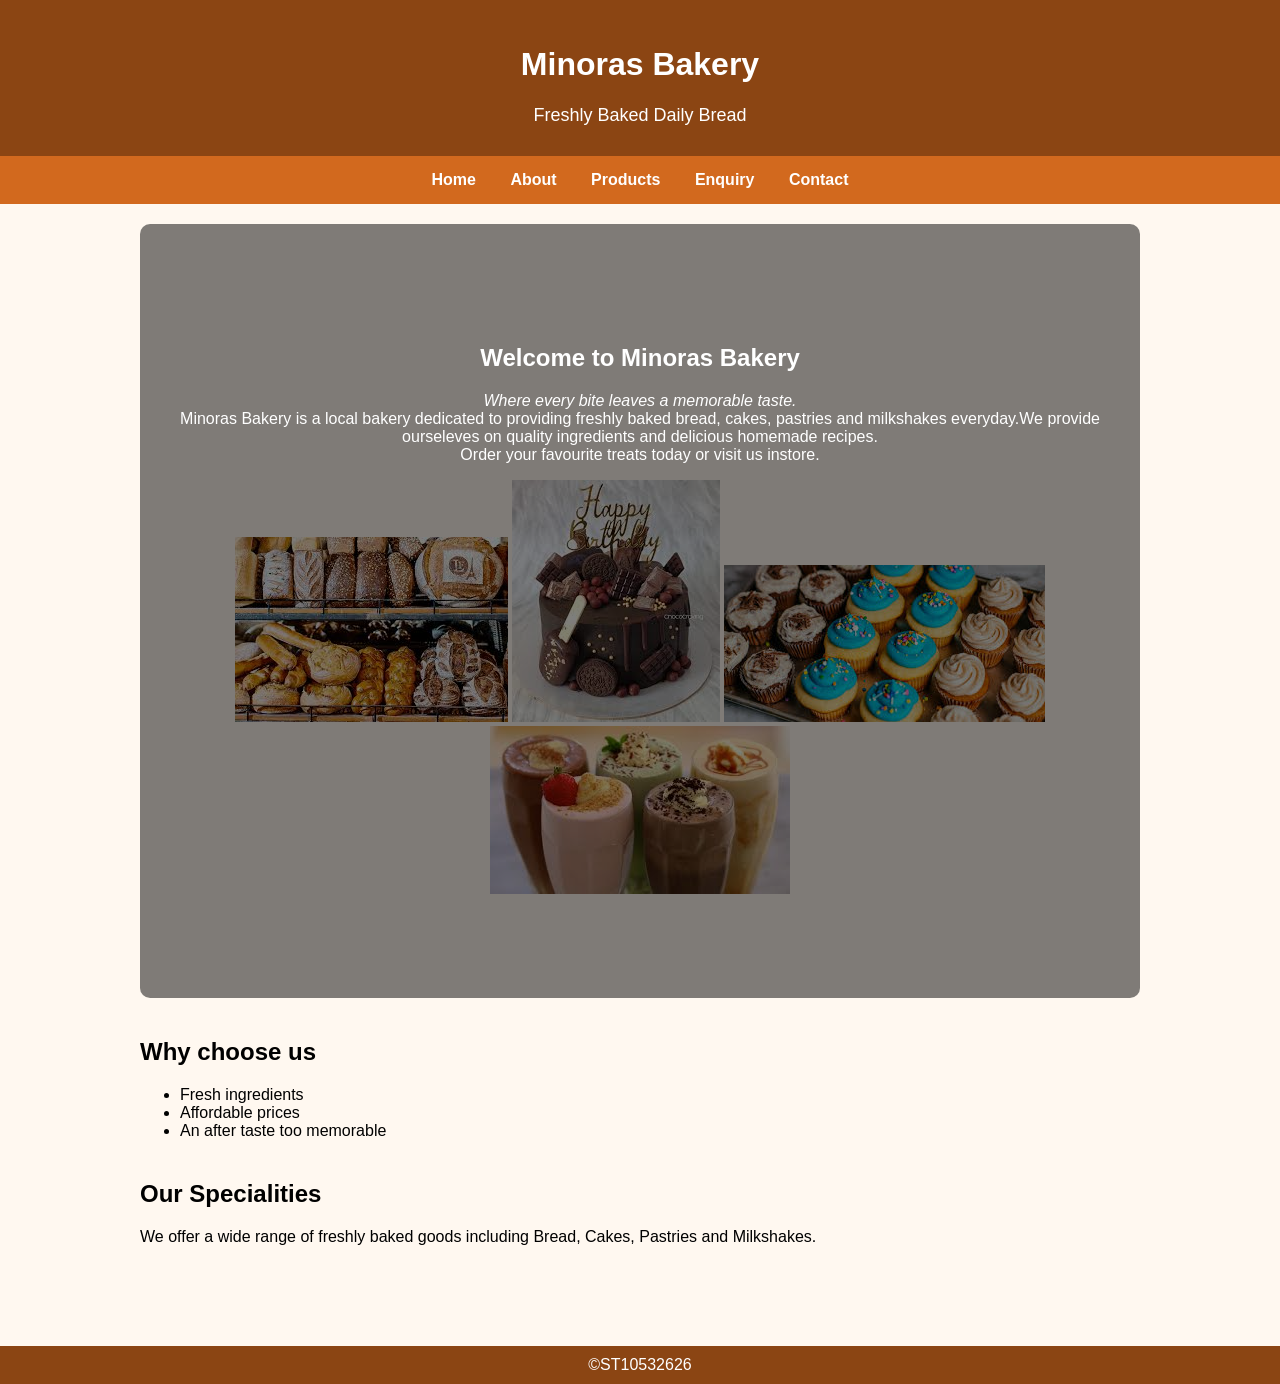
==== MyWebsite/Documents/index.html @ 29f4a7da "Add files via upload" ====
<!DOCTYPE html>
<html>
    <head>
        <title>Minoras Bakery</title>
        <link rel="stylesheet" href="styles.css">
    </head>
    <body>
        <header>
            <h1>Minoras Bakery</h1>
            <p>Freshly Baked Daily Bread</p>
        </header>
        <nav>                                                                           <!--this is the navigation menu-->
            <a href="index.html">Home</a>                                           
            <a href="about.html">About</a>
            <a href="services.html">Products</a>
            <a href="enquiry.html">Enquiry</a>
            <a href="contact.html">Contact</a>
        </nav>
        <main>                                                                          <!--this is the index.html(homepage)-->
            <section class="hero">
                <h2>Welcome to Minoras Bakery</h2>
                <p class="slogan"><em>Where every bite leaves a memorable taste.</em><br>Minoras Bakery is a local bakery dedicated to providing freshly baked bread, cakes, pastries and milkshakes everyday.We provide ourseleves on quality ingredients and delicious homemade recipes.<br>Order your favourite treats today or visit us instore.</p>
            
                <img src="images/bread-artisan.jpg">
                <img src="images/cake-day.jpg">
                <img src="images/cup-day.jpg">
                <img src="images/milk-day.jpg">
            </section>
            <section>
                <h2>Why choose us</h2>
                <ul>
                    <li>Fresh ingredients</li>
                    <li>Affordable prices</li>
                    <li>An after taste too memorable</li>
                </ul>
            </section>
            <section>
                <h2>Our Specialities</h2>
                <p>We offer a wide range of freshly baked goods including Bread, Cakes, Pastries and Milkshakes.</p>
             </section>
        </main>
        <footer> &COPY;ST10532626</footer>
    </body>
</html>
---- MyWebsite/Documents/styles.css ----
body {
    font-family: Arial, sans-serif;
    margin: 0;
    background-color: #fff8f0;
}

/* Header */
header {
    background-color: #8B4513;
    color: white;
    text-align: center;
    padding: 25px;
}

header p {
    margin: 5px;
    font-size: 18px;
}

/* Navigation */
nav {
    background-color: #d2691e;
    padding: 15px;
    text-align: center;
}

nav a {
    color: white;
    margin: 15px;
    text-decoration: none;
    font-weight: bold;
    transition: 0.3s;
}

nav a:hover {
    color: #ffe4c4;
}

/* Main layout */
main {
    max-width: 1000px;
    margin: auto;
    padding: 20px;
}

/* Sections */
section {
    margin-bottom: 40px;
}

/* Hero */
.hero {
    text-align: center;
}

.hero {
    background-image: url("../images/bread-artisan.jpg");
    background-size: cover;
    background-position: center;
    color: white;
    padding: 100px 20px;
    text-align: center;
    border-radius: 10px;
    position: relative;
} 


.hero::before {                                                          
    content: "";
    position: absolute;
    top: 0;
    left: 0;
    right: 0;
    bottom: 0;
    background: rgba(0,0,0,0.5);
    border-radius: 10px;
}

.hero h2, .hero p {
    position: relative;
    z-index: 1;
}

/* Products grid */
.products {
    display: flex;
    gap: 20px;
    flex-wrap: wrap;
    justify-content: center;
}

.card {
    background: white;
    width: 250px;
    padding: 15px;
    border-radius: 10px;
    box-shadow: 0 4px 8px rgba(0,0,0,0.1);
    text-align: center;
    transition: transform 0.3s;
}

.card:hover {
    transform: scale(1.05);
}

.card img {
    width: 100%;
    border-radius: 10px;
}

/* Forms */
form {
    max-width: 400px;
    margin: auto;
}

input, textarea {
    width: 100%;
    padding: 8px;
    border-radius: 5px;
    border: 1px solid #ccc;
}

button {
    background-color: #8B4513;
    color: white;
    padding: 10px;
    border: none;
    border-radius: 5px;
    cursor: pointer;
    transition: 0.3s;
}

button:hover {
    background-color: #d2691e;
}

/* Footer */
footer {
    background-color: #8B4513;
    color: white;
    text-align: center;
    padding: 10px;
    margin-top: 40px;
}

/* About intro layout */
.about-intro {
    display: flex;
    align-items: center;
    gap: 30px;
    flex-wrap: wrap;
}

.about-text {
    flex: 1;
}

.about-image img {
    width: 100%;
    max-width: 400px;
    border-radius: 10px;
}

/* Mission & Vision side-by-side */
.about-info {
    display: flex;
    gap: 20px;
    margin-top: 30px;
    flex-wrap: wrap;
}

.about-info div {
    flex: 1;
    background: white;
    padding: 15px;
    border-radius: 10px;
    box-shadow: 0 4px 8px rgba(0,0,0,0.1);
}
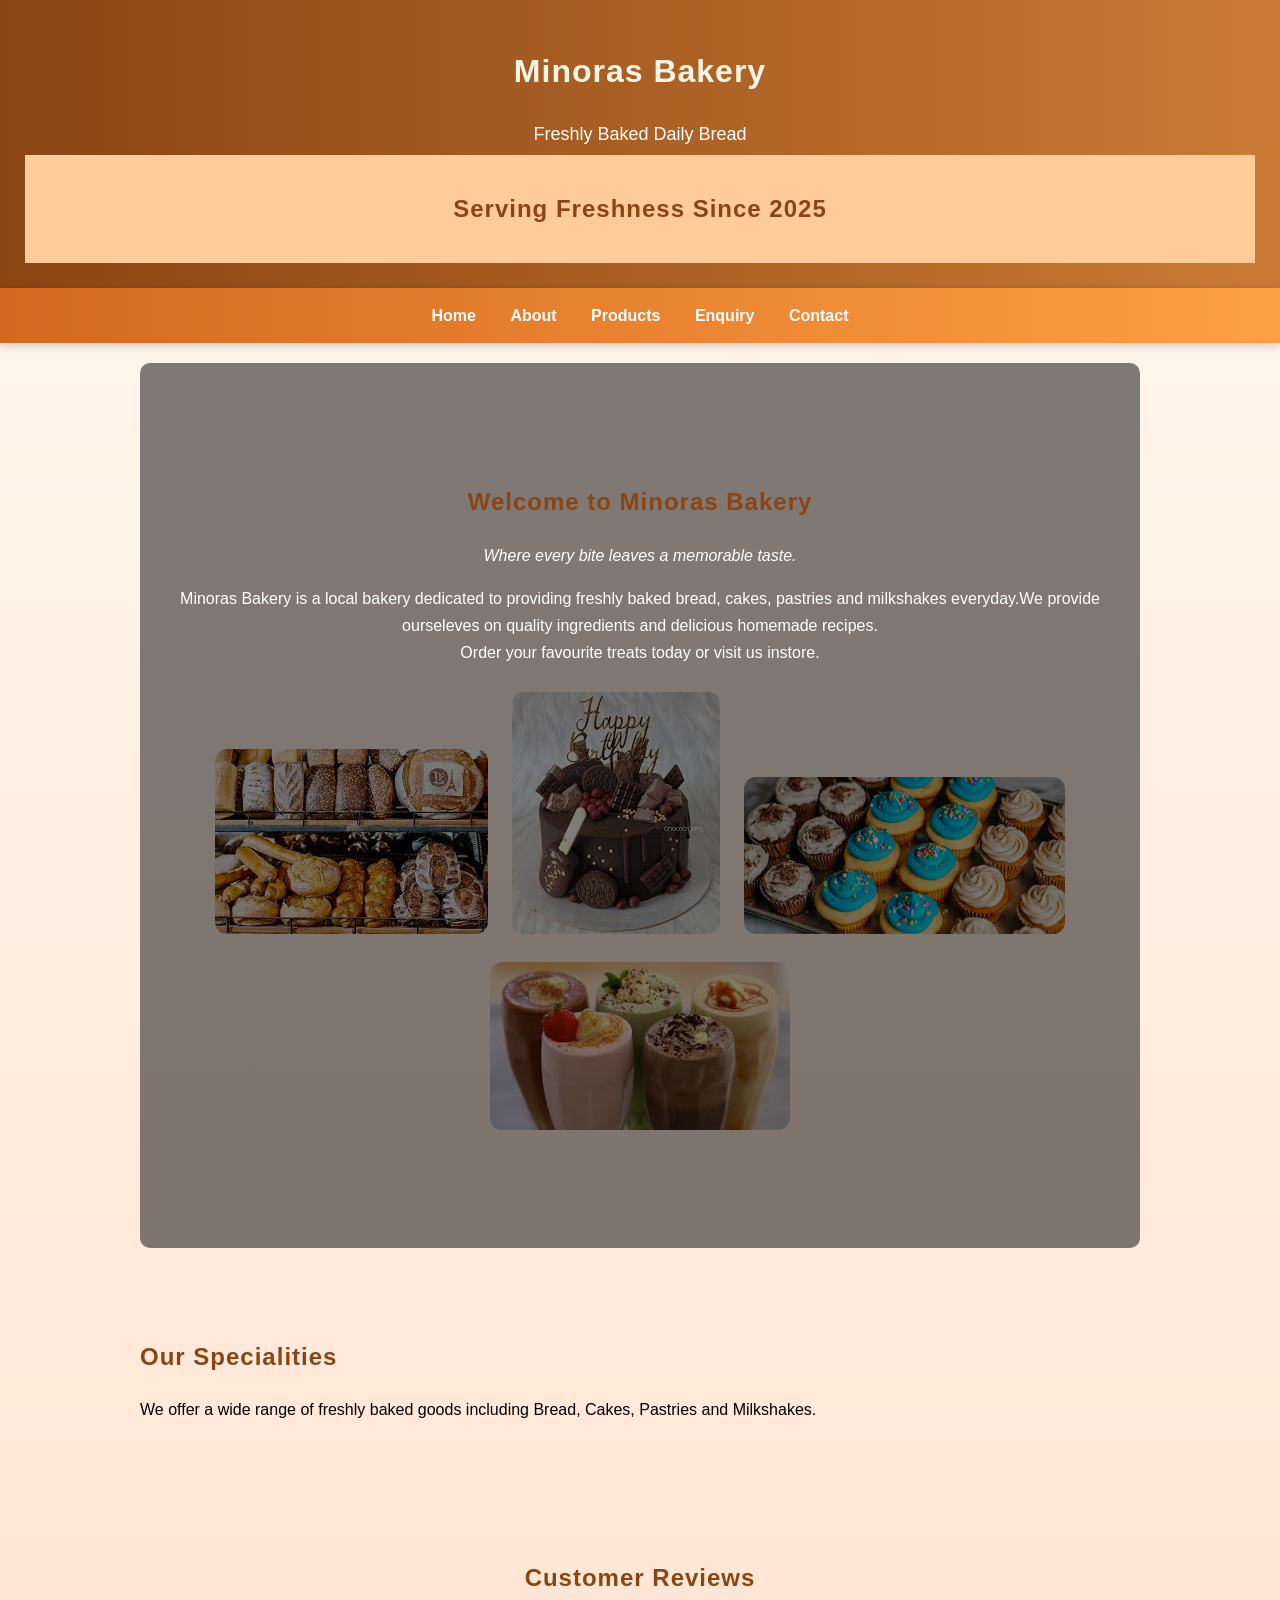
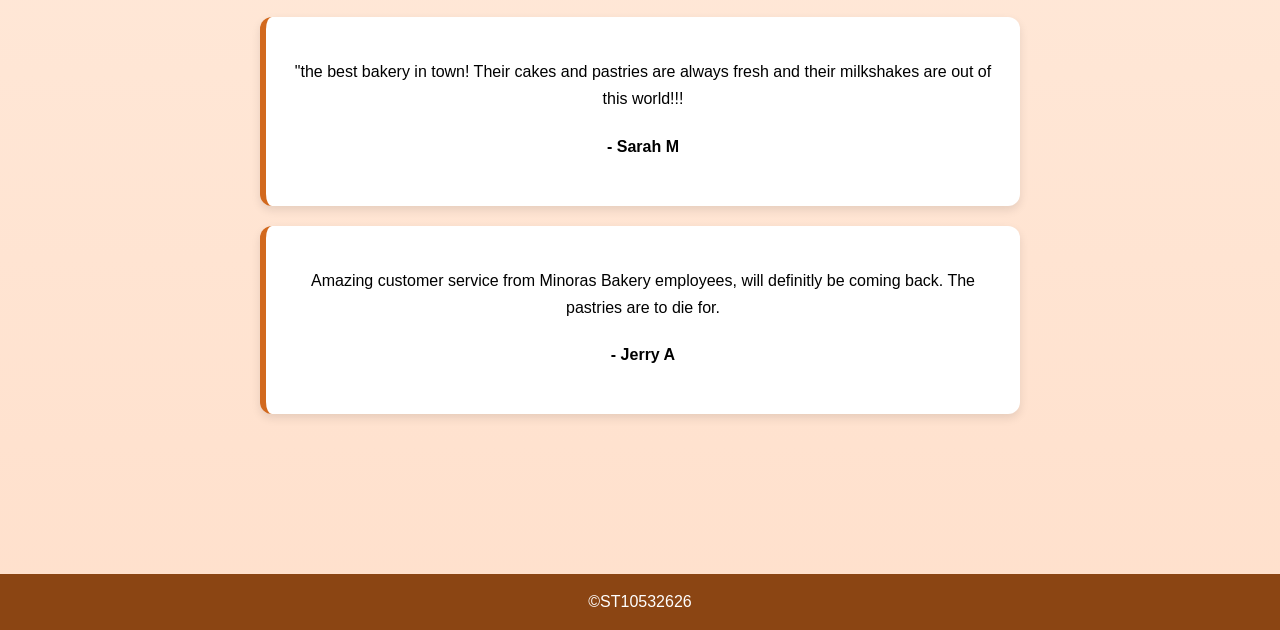
==== commit 4bb7a299: "Add files via upload" ====
--- a/MyWebsite/Documents/index.html
+++ b/MyWebsite/Documents/index.html
@@ -8,6 +8,9 @@
         <header>
             <h1>Minoras Bakery</h1>
             <p>Freshly Baked Daily Bread</p>
+            <div class="banner">
+                <h2>Serving Freshness Since 2025 </h2>
+            </div>
         </header>
         <nav>                                                                           <!--this is the navigation menu-->
             <a href="index.html">Home</a>                                           
@@ -19,24 +22,31 @@
         <main>                                                                          <!--this is the index.html(homepage)-->
             <section class="hero">
                 <h2>Welcome to Minoras Bakery</h2>
-                <p class="slogan"><em>Where every bite leaves a memorable taste.</em><br>Minoras Bakery is a local bakery dedicated to providing freshly baked bread, cakes, pastries and milkshakes everyday.We provide ourseleves on quality ingredients and delicious homemade recipes.<br>Order your favourite treats today or visit us instore.</p>
+                <p class="slogan"><em>Where every bite leaves a memorable taste.</em>
+                <p>Minoras Bakery is a local bakery dedicated to providing freshly baked bread, cakes, pastries and milkshakes everyday.We provide ourseleves on quality ingredients and delicious homemade recipes.<br>Order your favourite treats today or visit us instore.</p>
             
                 <img src="images/bread-artisan.jpg">
                 <img src="images/cake-day.jpg">
                 <img src="images/cup-day.jpg">
                 <img src="images/milk-day.jpg">
             </section>
-            <section>
-                <h2>Why choose us</h2>
-                <ul>
-                    <li>Fresh ingredients</li>
-                    <li>Affordable prices</li>
-                    <li>An after taste too memorable</li>
-                </ul>
-            </section>
+
             <section>
                 <h2>Our Specialities</h2>
                 <p>We offer a wide range of freshly baked goods including Bread, Cakes, Pastries and Milkshakes.</p>
+             </section>
+             <section class="testimonials">
+                <h2>Customer Reviews</h2>
+                <div class="testimonial-box">
+                    <p>"the best bakery in town! Their cakes and pastries are always fresh and their milkshakes are out of this world!!!</p>
+                    <h4>- Sarah M</h4>
+
+                </div>
+
+                <div class="testimonial-box">
+                    <p>Amazing customer service from Minoras Bakery employees, will definitly be coming back. The pastries are to die for.</p>
+                    <h4>- Jerry A</h4>
+                </div>
              </section>
         </main>
         <footer> &COPY;ST10532626</footer>
--- a/MyWebsite/Documents/styles.css
+++ b/MyWebsite/Documents/styles.css
@@ -1,12 +1,13 @@
 body {
     font-family: Arial, sans-serif;
     margin: 0;
-    background-color: #fff8f0;
+    background: linear-gradient(to bottom, #fff8f0, #ffe0cc);
+    line-height: 1.6;
 }
 
 /* Header */
 header {
-    background-color: #8B4513;
+    background: linear-gradient(to right, #8B4513, #c97b36);
     color: white;
     text-align: center;
     padding: 25px;
@@ -19,9 +20,12 @@
 
 /* Navigation */
 nav {
-    background-color: #d2691e;
-    padding: 15px;
-    text-align: center;
+    background: linear-gradient(to right, #d2691e, #ff9f43);
+    padding: 15px;
+    text-align: center;
+}
+nav{
+    box-shadow: 0 2px 10px rgba(0,0,0,0.2);
 }
 
 nav a {
@@ -122,17 +126,18 @@
 }
 
 button {
-    background-color: #8B4513;
-    color: white;
-    padding: 10px;
+    background-color: #ff9f43;
+    color: white;
+    padding: 12px 20px;
     border: none;
-    border-radius: 5px;
+    border-radius: 8px;
     cursor: pointer;
     transition: 0.3s;
 }
 
 button:hover {
-    background-color: #d2691e;
+    background-color: #e67e22;
+    transform: scale(1.05);
 }
 
 /* Footer */
@@ -176,4 +181,158 @@
     padding: 15px;
     border-radius: 10px;
     box-shadow: 0 4px 8px rgba(0,0,0,0.1);
+}
+
+.about-us{
+     display: flex;
+    gap: 20px;
+    margin-top: 30px;
+    flex-wrap: wrap;
+}
+
+.about-us div{
+     flex: 1;
+    background: white;
+    padding: 15px;
+    border-radius: 10px;
+    box-shadow: 0 4px 8px rgba(0,0,0,0.1);
+}
+
+
+/* Main Content Box */
+.main-content{
+    width: 85%;
+    margin: 40px auto;
+    padding: 40px;
+    background: linear-gradient(to right, #5c3b2e, #b5651d);
+    color: white;
+    border-radius: 15px;
+    box-shadow: 0 4px 15px rgba(0,0,0,0.3);
+    text-align: center;
+    border: 2px solid rgba(255,255,255,0.1);
+    backdrop-filter: blur(3px);
+}
+
+/* Paragraph spacing */
+p{
+    line-height: 1.7;
+}
+
+/* Images */
+img{
+    border-radius: 12px;
+    transition: 0.3s;
+    margin: 10px;
+}
+
+/* Image hover effect */
+img:hover{
+    transform: scale(1.05);
+}
+
+/* Headings */
+h1, h2, h3{
+    letter-spacing: 1px;
+}
+h1{
+    color: #fff5e6;
+}
+h2{
+    color: #8B4513;
+}
+
+/* Section spacing */
+section{
+    margin-bottom: 50px;
+}
+
+/* Footer */
+footer{
+    background-color: #8B4513;
+    color: white;
+    text-align: center;
+    padding: 15px;
+    margin-top: 40px;
+}
+
+/* Navigation hover glow */
+nav a:hover{
+    color: #ffe4c4;
+    text-shadow: 0 0 5px white;
+}
+
+.about-section{
+    background-color: white;
+    padding: 30px;
+    margin: 30px auto;
+    width: 80%;
+    border-radius: 15px;
+    box-shadow: 0 4px 12px rgba(0,0,0,0.1);
+}
+
+.about-section h2{
+    color: #8B4513;
+    margin-bottom: 15px;
+}
+
+.about-section p{
+    color: #444;
+}
+
+.features{
+    display: flex;
+    justify-content: center;
+    gap: 25px;
+    flex-wrap: wrap;
+    margin: 40px auto;
+    width: 90%;
+}
+
+.feature-card{
+    background: white;
+    padding: 25px;
+    width: 280px;
+    border-radius: 15px;
+    text-align: center;
+    box-shadow: 0 4px 12px rgba(0,0,0,0.15);
+    transition: 0.3s;
+}
+
+.feature-card:hover{
+    transform: translateY(-8px);
+}
+
+.feature-card h2{
+    color: #8B4513;
+}
+
+.feature-card p{
+    color: #555;
+}
+
+.testimonials{
+    text-align: center;
+    margin: 60px auto;
+    width: 80%;
+}
+
+.testimonial-box{
+    background-color: #fff;
+    padding: 25px;
+    margin: 20px;
+    border-left: 6px solid #d2691e;
+    border-radius: 12px;
+    box-shadow: 0 4px 10px rgba(0,0,0,0.1);
+}
+
+.banner{
+    background-color: #ffcc99;
+    text-align: center;
+    padding: 15px;
+    color: #5c3b2e;
+    font-weight: bold;
+}
+
+section{
+    padding: 20px 0;
 }
